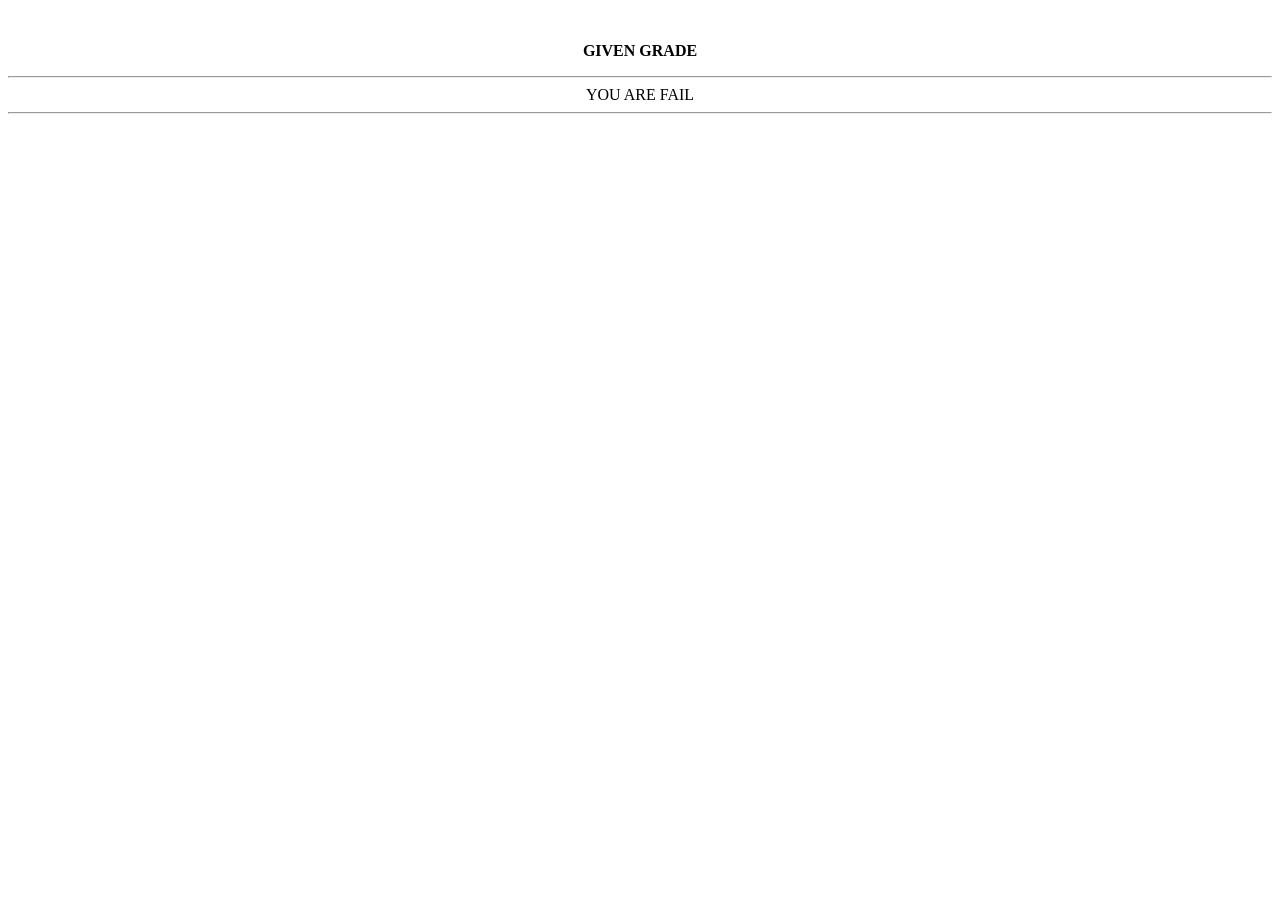
==== display.html @ 84edc94a "Add files via upload" ====
<!DOCTYPE html>
<html lang="en">
<head>
    <meta charset="UTF-8">
    <meta name="viewport" content="width=device-width, initial-scale=1.0">
    <title>Display</title>
</head>
<form><center>
<body>
    <br>
    <p><b> GIVEN GRADE </b></p>
    <hr>
    <table> <tr style="border:2px; padding:10px;">YOU ARE FAIL <hr></tr>

    </table>



 </center>   </form>
</body>
</html>
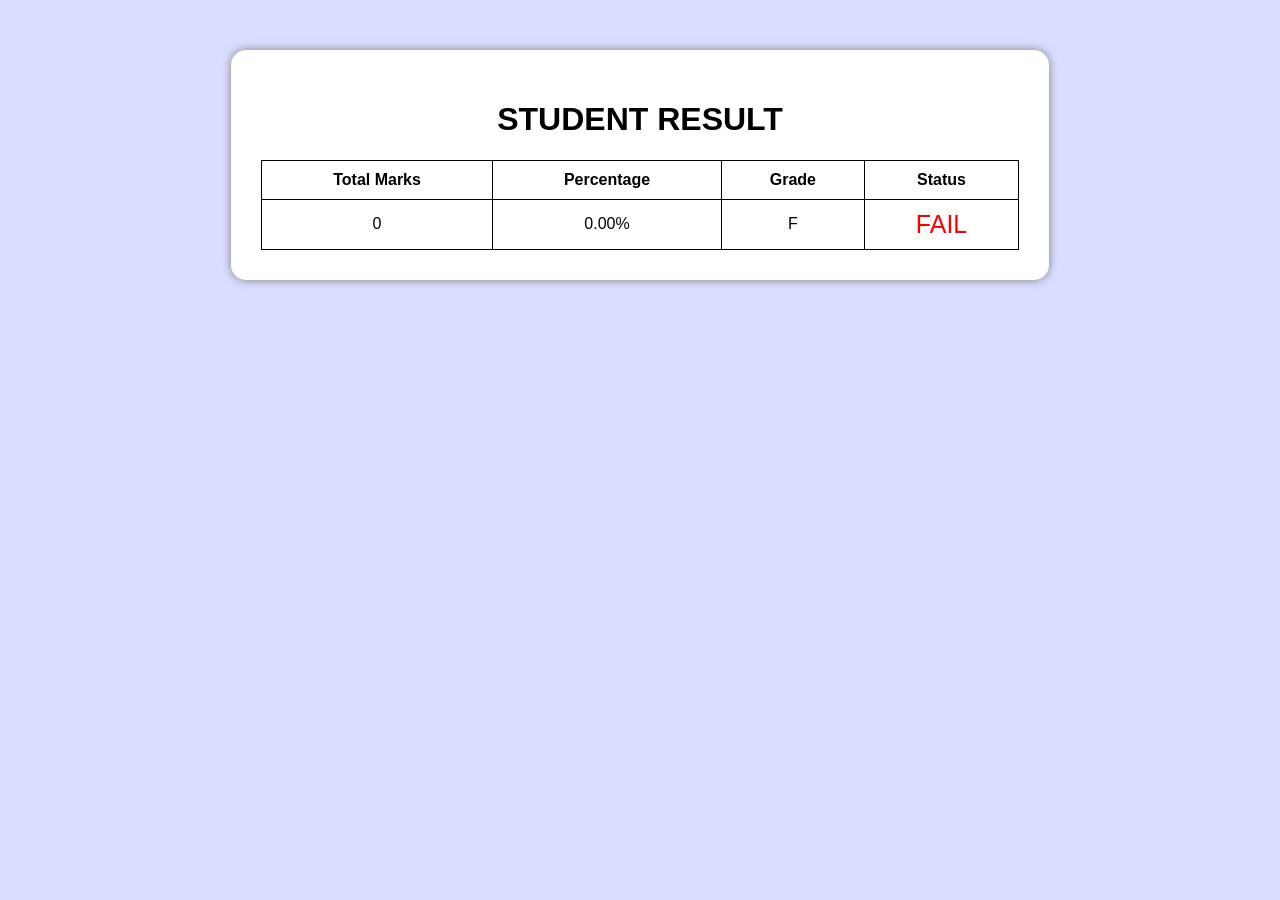
==== commit 83bc72e4: "Add files via upload" ====
--- a/display.html
+++ b/display.html
@@ -1,21 +1,120 @@
 <!DOCTYPE html>
 <html lang="en">
 <head>
-    <meta charset="UTF-8">
-    <meta name="viewport" content="width=device-width, initial-scale=1.0">
-    <title>Display</title>
+<meta charset="UTF-8">
+<meta name="viewport" content="width=device-width, initial-scale=1.0">
+<title>Result</title>
+
+<style>
+body{
+    font-family: Arial;
+    background:#d9ddff;
+}
+
+.box{
+    width:60%;
+    margin:auto;
+    margin-top:50px;
+    background:white;
+    padding:30px;
+    border-radius:15px;
+    box-shadow:0px 0px 10px gray;
+}
+
+h1{
+    text-align:center;
+}
+
+table{
+    width:100%;
+    border-collapse:collapse;
+    margin-top:20px;
+}
+
+td,th{
+    border:1px solid black;
+    padding:10px;
+    text-align:center;
+}
+
+.pass{
+    color:green;
+    font-size:25px;
+}
+
+.fail{
+    color:red;
+    font-size:25px;
+}
+</style>
+
 </head>
-<form><center>
 <body>
-    <br>
-    <p><b> GIVEN GRADE </b></p>
-    <hr>
-    <table> <tr style="border:2px; padding:10px;">YOU ARE FAIL <hr></tr>
 
-    </table>
+<div class="box">
 
+<h1>STUDENT RESULT</h1>
 
+<table>
+<tr>
+<th>Total Marks</th>
+<th>Percentage</th>
+<th>Grade</th>
+<th>Status</th>
+</tr>
 
- </center>   </form>
+<tr>
+<td id="total"></td>
+<td id="per"></td>
+<td id="grade"></td>
+<td id="status"></td>
+</tr>
+</table>
+
+</div>
+<script>
+let total = Number(localStorage.getItem("total")) || 0;
+let count = Number(localStorage.getItem("count")) || 1;
+
+let per = total / count;
+
+let grade = "";
+let status = "";
+
+if(per >= 90){
+ grade="A+";
+ status="PASS";
+}
+else if(per >= 75){
+ grade="A";
+ status="PASS";
+}
+else if(per >= 60){
+ grade="B";
+ status="PASS";
+}
+else if(per >= 40){
+ grade="C";
+ status="PASS";
+}
+else{
+ grade="F";
+ status="FAIL";
+}
+
+document.getElementById("total").innerHTML = total;
+document.getElementById("per").innerHTML = per.toFixed(2)+"%";
+document.getElementById("grade").innerHTML = grade;
+
+if(status=="PASS"){
+ document.getElementById("status").innerHTML =
+ "<span class='pass'>PASS</span>";
+}
+else{
+ document.getElementById("status").innerHTML =
+ "<span class='fail'>FAIL</span>";
+}
+</script>
+
 </body>
 </html>
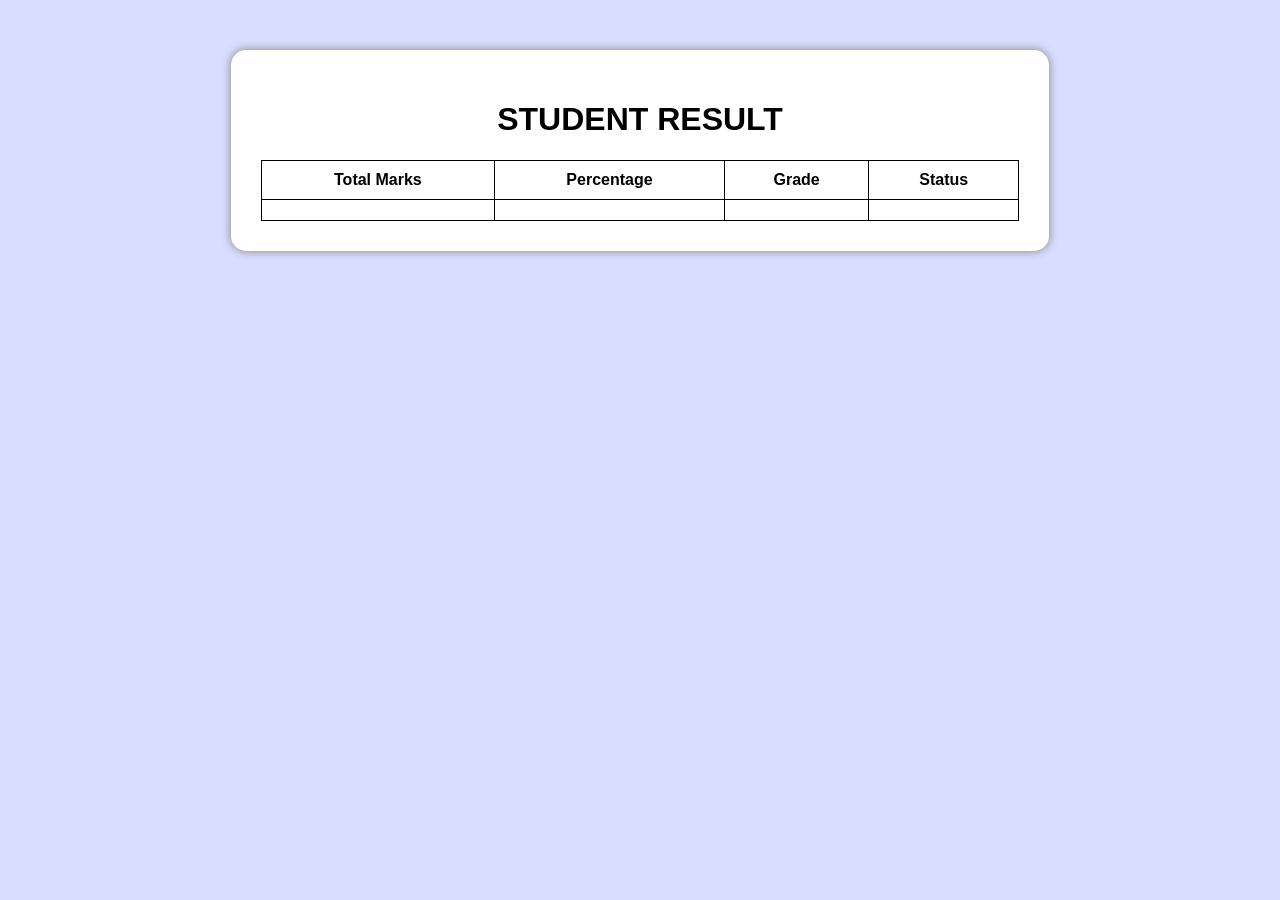
==== commit 02a91ee4: "Add files via upload" ====
--- a/display.html
+++ b/display.html
@@ -72,49 +72,40 @@
 </table>
 
 </div>
+
+<script src="grade.js"></script>
+
 <script>
-let total = Number(localStorage.getItem("total")) || 0;
-let count = Number(localStorage.getItem("count")) || 1;
+Module.onRuntimeInitialized = function () {
 
-let per = total / count;
+let total = Number(localStorage.getItem("total"));
+let count = Number(localStorage.getItem("count"));
 
-let grade = "";
-let status = "";
+Module.ccall("calculate", null,
+["number","number"],
+[total,count]);
 
-if(per >= 90){
- grade="A+";
- status="PASS";
-}
-else if(per >= 75){
- grade="A";
- status="PASS";
-}
-else if(per >= 60){
- grade="B";
- status="PASS";
-}
-else if(per >= 40){
- grade="C";
- status="PASS";
-}
-else{
- grade="F";
- status="FAIL";
+let per = Module.ccall("getPercentage","number");
+let g = Module.ccall("getGrade","number");
+
+let grade = String.fromCharCode(g);
+
+document.getElementById("total").innerHTML = total;
+document.getElementById("per").innerHTML = per.toFixed(2) + "%";
+document.getElementById("grade").innerHTML = grade;
+
+if(grade == "F"){
+document.getElementById("status").innerHTML =
+"<span class='fail'>FAIL</span>";
+}else{
+document.getElementById("status").innerHTML =
+"<span class='pass'>PASS</span>";
 }
 
-document.getElementById("total").innerHTML = total;
-document.getElementById("per").innerHTML = per.toFixed(2)+"%";
-document.getElementById("grade").innerHTML = grade;
+};
+</script>
 
-if(status=="PASS"){
- document.getElementById("status").innerHTML =
- "<span class='pass'>PASS</span>";
-}
-else{
- document.getElementById("status").innerHTML =
- "<span class='fail'>FAIL</span>";
-}
-</script>
+
 
 </body>
 </html>
